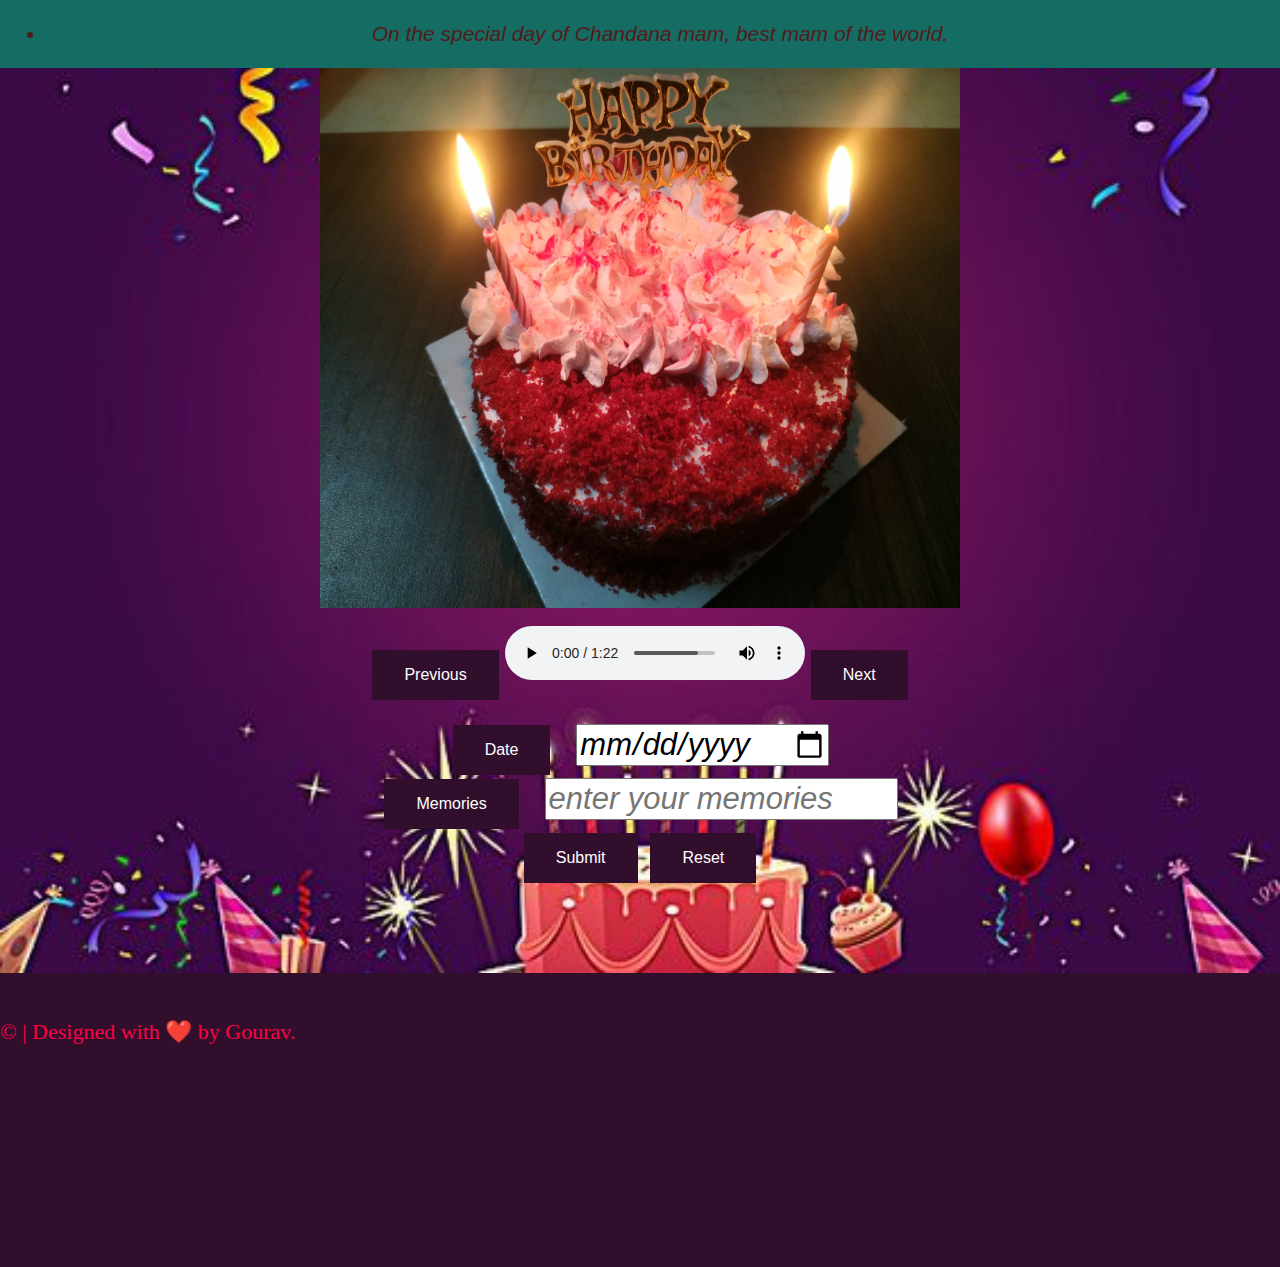
==== site/index.html @ e115682c "Add files via upload" ====
<!doctype html>
<html>
    <head>
        <title>birthdayGift</title>
        <meta charset="utf-8">
        <link rel="stylesheet" href="style.css">
        <link href="./css/footer.css" rel="stylesheet" />
	<script>
    function donothing(){
        void(0);
    }
	window.addEventListener("load",function(){
	let a = document.createElement("div");
	let canvas = document.getElementsByClassName("sketch")[0];
	a.style.height = 200 + "px";
	a.style.visibility ="hidden";
	a.style.top = "0";
	document.body.appendChild(a);
	document.getElementsByClassName("ending")[0].style.top = canvas.height - 200 + "px";
	});
    function displayNextImage() {
              x = (x === images.length - 1) ? 0 : x + 1;
              document.getElementById("img").src = images[x];
          }

          function displayPreviousImage() {
              x = (x <= 0) ? images.length - 1 : x - 1;
              document.getElementById("img").src = images[x];
          }

          function startTimer() {
              setInterval(displayNextImage, 2000);
          }

          var images = [], x = -1;
          images[0] = "image1.jpeg";
          images[1] = "image2.jpg";
          images[2] = "image3.gif"
	</script>
</head>

        <body onload = "startTimer()">
                <button class= "button1"><ul><li><i>On the special day of Chandana mam, best mam of the world. </i></li></ul></button>
                <img id="img" src="startpicture.jpeg" class="center" width="490" height="540"/>
                <br />

        <!-- AUDIO EFFECT GOES HERE -->
            <div align="center">
                <button class="button" onclick="displayPreviousImage()">Previous</button>
                <audio controls autoplay>
                <source src="bd_song.mp3" type="audio/mpeg" display="none" >
            </audio>
            
            <button class="button" onclick="displayNextImage()">Next</button>
            </div>
            <form action="results.html" method="GET">
                <h1>
                    <label for="name"><button class= "button2" type="submit" onclick="return false">Date</button></label>
                    <input name="Date" id="name" placeholder="enter date" required type="date" class="special">
                    <br />
                    <label><button class= "button2" type="submit" onclick="return false">Memories</button>
                        <input name="Memories" placeholder="enter your memories" required class="special">
                    </label>
                    <br />
                    <button class= "button" type="submit" >Submit</button>
                    <button class= "button" type="reset" >Reset</button>
                </h1>

            </form>
            <br />
            <br />
            <br />
            <br />
            <br />
            <footer>
                <div class="container">
                   <div class="row">
                   </div>
                </div>
             </footer>
             <section class="copyright">
                <div class="container">
                   <p>© <span id="year"></span> | Designed with ❤️ by Gourav.</p>
                </div>
             </section>
    <!-- SCRIPT EFFECT STARTS HERE -->
    <script src="js/sketch.js"></script>
    <script id = "dots"value="transparent">
        function Particle( x, y, radius ) {
            this.init( x, y, radius );
        }

        Particle.prototype = {

            init: function( x, y, radius ) {

                this.alive = true;

                this.radius = radius || 10;
                this.wander = 0.15;
                this.theta = random( TWO_PI );
                this.drag = 0.92;
                this.color = '#fff';

                this.x = x || 0.0;
                this.y = y || 0.0;

                this.vx = 0.0;
                this.vy = 0.0;
            },

            move: function() {

                this.x += this.vx;
                this.y += this.vy;

                this.vx *= this.drag;
                this.vy *= this.drag;

                this.theta += random( -0.5, 0.5 ) * this.wander;
                this.vx += sin( this.theta ) * 0.1;
                this.vy += cos( this.theta ) * 0.1;

                this.radius *= 0.96;
                this.alive = this.radius > 0.5;
            },

            draw: function( ctx ) {

                ctx.beginPath();
                ctx.arc( this.x, this.y, this.radius, 0, TWO_PI );
                ctx.fillStyle = this.color;
                ctx.fill();
            }
        };


        var MAX_PARTICLES = 280;
        var COLOURS = [ '#69D2E7', '#8ef6d0', '#d08ef6', '#f6d08e', '#b4f68e', '#ba89a2','8eb4f6' ];

        var particles = [];
        var pool = [];

        var demo = Sketch.create({
            container: document.getElementById( 'container' )
        });

        demo.setup = function() {

            // Set off some initial particles.
            var i, x, y;

            for ( i = 0; i < 20; i++ ) {
                x = ( demo.width * 0.5 ) + random( -100, 100 );
                y = ( demo.height * 0.5 ) + random( -100, 100 );
                demo.spawn( x, y );
            }
        };

        demo.spawn = function( x, y ) {

            if ( particles.length >= MAX_PARTICLES )
                pool.push( particles.shift() );

            particle = pool.length ? pool.pop() : new Particle();
            particle.init( x, y, random( 5, 40 ) );

            particle.wander = random( 0.5, 2.0 );
            particle.color = random( COLOURS );
            particle.drag = random( 0.9, 0.99 );

            theta = random( TWO_PI );
            force = random( 2, 8 );

            particle.vx = sin( theta ) * force;
            particle.vy = cos( theta ) * force;

            particles.push( particle );
        };

        demo.update = function() {

            var i, particle;

            for ( i = particles.length - 1; i >= 0; i-- ) {

                particle = particles[i];

                if ( particle.alive ) particle.move();
                else pool.push( particles.splice( i, 1 )[0] );
            }
        };

        demo.draw = function() {

            demo.globalCompositeOperation  = 'lighter';

            for ( var i = particles.length - 1; i >= 0; i-- ) {
                particles[i].draw( demo );
            }
        };

        demo.mousemove = function() {

            var particle, theta, force, touch, max, i, j, n;

            for ( i = 0, n = demo.touches.length; i < n; i++ ) {

                touch = demo.touches[i], max = random( 1, 4 );
                for ( j = 0; j < max; j++ ) {
                  demo.spawn( touch.x, touch.y );
                }

            }
        };
    window.onmousemove = function(e){demo.spawn(e.clientX,e.clientY)};
    document.getElementById("dots").style.zIndex = "6";
    </script>
    </body>
</html>
---- site/style.css ----
@charset "utf-8";

body{
	margin: 0;
	padding:0;
	background: #320e2d; /*pink*/
	z-index: -1;
	background-image: url('background_img.jpg');
	background-repeat: no-repeat;
	background-size:cover;
    background-position: center;
	width: 100%;
	height: 100vh;
}
* {
    box-sizing: border-box
} 
.center {
	display: block;
	margin-left: auto;
	margin-right: auto;
	width: 50%;
  }
/* clear fix */
/*
https://css-tricks.com/snippets/css/clear-fix
*/
.container:after{
	visibility: hidden;
  display: block;
  font-size: 0;
  content: " ";
  clear: both;
  height: 0;
}

.wrapper{
	width: 240px;
	margin:100px auto;
	z-index: -2;/*new*/
}
.litteH{
	position: relative;
	z-index: -2; /*new*/
}
.bodyH{
	position: absolute;
	width: 240px;
	height: 400px;
	border:5px solid #000;
	border-radius: 115px;
/*	background: rgb(249,217,70);*/
	background: #ffe686;
	overflow: hidden;
	z-index: 1;
}
.bodyH .condoleBelt{
	position: absolute;
}
.bodyH .condoleBelt .left,
.bodyH .condoleBelt .right{
	width: 100px;
	height: 16px;
	border:5px solid #000;
	background: rgb(32,116,160);
	position: absolute;
	top:-90px;
	left:-35px;
	z-index: 2;
	-webkit-transform:rotate(45deg);
}
.bodyH .condoleBelt .left{
	top:-88px;
	left:165px;
	-webkit-transform:rotate(-45deg);
}
.sketch
{
	height:100%;
	top:0;
	left:0;
	width:100%;
	position:fixed;
	z-index: -1;
}
.bodyH .condoleBelt .left:after,
.bodyH .condoleBelt .right:after{
	content: '';
	width: 8px;
	height: 8px;
	border-radius: 50%;
	background: #000;
	position: absolute;
	top:4px;
	left:88px;
}
.greetings{
	margin-left: 300px;
	width: 50px;
	height: 200px;
	font-size: 50px;
	font-style: oblique;
	color: black;
	z-index:1;
}

.ending{
	margin-top: 50px;
	margin-left: 100px;
	font-size: 18px;
	color: black;
	z-index: 2;
	display:block;
	position:absolute;
}

.tt{
    margin-top: 25px;
    font-size: 21px;
    text-align: center;

    -webkit-animation: fadein 8s; /* Safari, Chrome and Opera > 12.1 */
       -moz-animation: fadein 8s; /* Firefox < 16 */
        -ms-animation: fadein 8s; /* Internet Explorer */
         -o-animation: fadein 8s; /* Opera < 12.1 */
            animation: fadein 8s;
}
h1{
	color:rgb(170, 255, 0);
	text-align: center;
	font-family: 'Gill Sans', 'Gill Sans MT', Calibri, 'Trebuchet MS', sans-serif;
	font-style: italic;
}
.special_label{
		color:white;
		text-align: center;
		font-family: 'Gill Sans', 'Gill Sans MT', Calibri, 'Trebuchet MS', sans-serif;
		font-style: italic;
		font-weight: bold;
		font-size: 32px;
}
p {
	color:rgb(255, 0, 68);
	font-size: 22px;
}
.special {
	font-size: 31px;
	font-family: 'Gill Sans', 'Gill Sans MT', Calibri, 'Trebuchet MS', sans-serif;
	font-style: italic;
	color:black;
	margin-left: 15px;
}
.special2 {
	font-family:'Times New Roman', Times, serif;
	color:black;
	text-align: center;
}

.button {
	background-color: #320e2d; /* Green */
	 border: none;
	color: white;
	padding: 16px 32px;
	text-align: center;
	text-decoration: none;
	display: inline-block;
	font-size: 16px;
	margin: 2px 2px;
	transition-duration: 0.4s;
	cursor: pointer;
}
.button:hover{
	background-color: #9b4caf;
	color: rgb(83, 27, 27);
}
.button1 {
	background-color: #320e2d; /* Green */
	border: none;
	color:rgb(170, 255, 0);
	text-decoration: none;
	display: inline-block;
	font-size: 21px;
	transition-duration: 0.4s;
	cursor: pointer;
	width: 100%;
	margin: 0 auto;
}
.button1:hover{
	background-color: #156c62;
	color: rgb(83, 27, 27);
} 
.button2 {
	background-color: #320e2d; /* Green */
	border: none;
   color: white;
   padding: 16px 32px;
   text-align: center;
   text-decoration: none;
   display: inline-block;
   font-size: 16px;
   margin: 2px 2px;
   transition-duration: 0.4s;
}
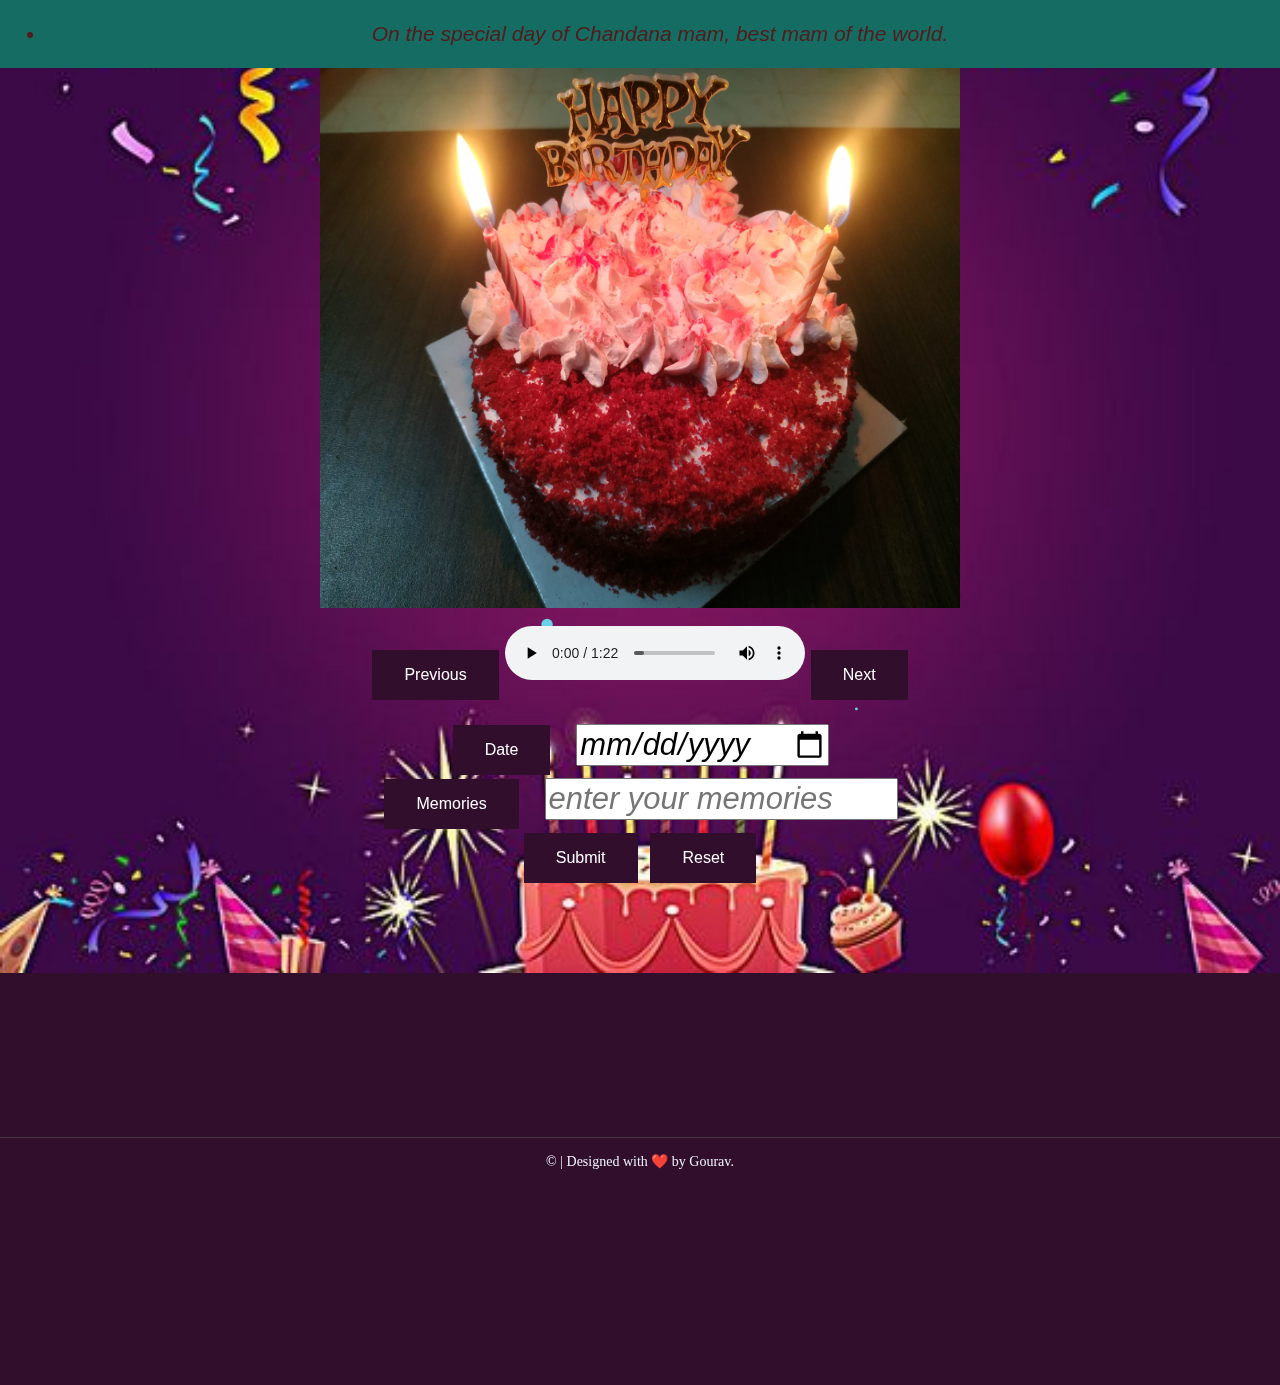
==== commit 062a8356: "Update index.html" ====
--- a/site/index.html
+++ b/site/index.html
@@ -1,7 +1,7 @@
 <!doctype html>
 <html>
     <head>
-        <title>birthdayGift</title>
+        <title>birthday</title>
         <meta charset="utf-8">
         <link rel="stylesheet" href="style.css">
         <link href="./css/footer.css" rel="stylesheet" />
--- a/site/css/footer.css
+++ b/site/css/footer.css
@@ -0,0 +1,45 @@
+footer {
+    padding: 70px 15px;
+}
+
+.footer-logo {
+    flex: 0 0 100%;
+    max-width: 100%;
+    text-align: center;
+    font-size: 45px;
+    font-family: 'Lobster', cursive;
+    color: rgb(236, 241, 250);
+    font-weight: 900;
+}
+
+.social-link {
+    flex: 0 0 100%;
+    max-width: 100%;
+    text-align: center;
+    padding-top: 15px;
+}
+
+.social-link a {
+    color: #999999;
+    display: inline-block;
+    margin: 0px 12px;
+    transition: all 0.5s ease;
+}
+
+.social-link a:hover {
+    color: rgb(236, 241, 250)
+}
+
+.copyright {
+    background-color: #320e2d;
+    border-top: 1px solid #423940;
+    padding: 15px;
+}
+
+.copyright p {
+    margin: 0;
+    text-align: center;
+    font-size: 14px;
+    font-weight: 400;
+    color: rgb(236, 241, 250);
+}
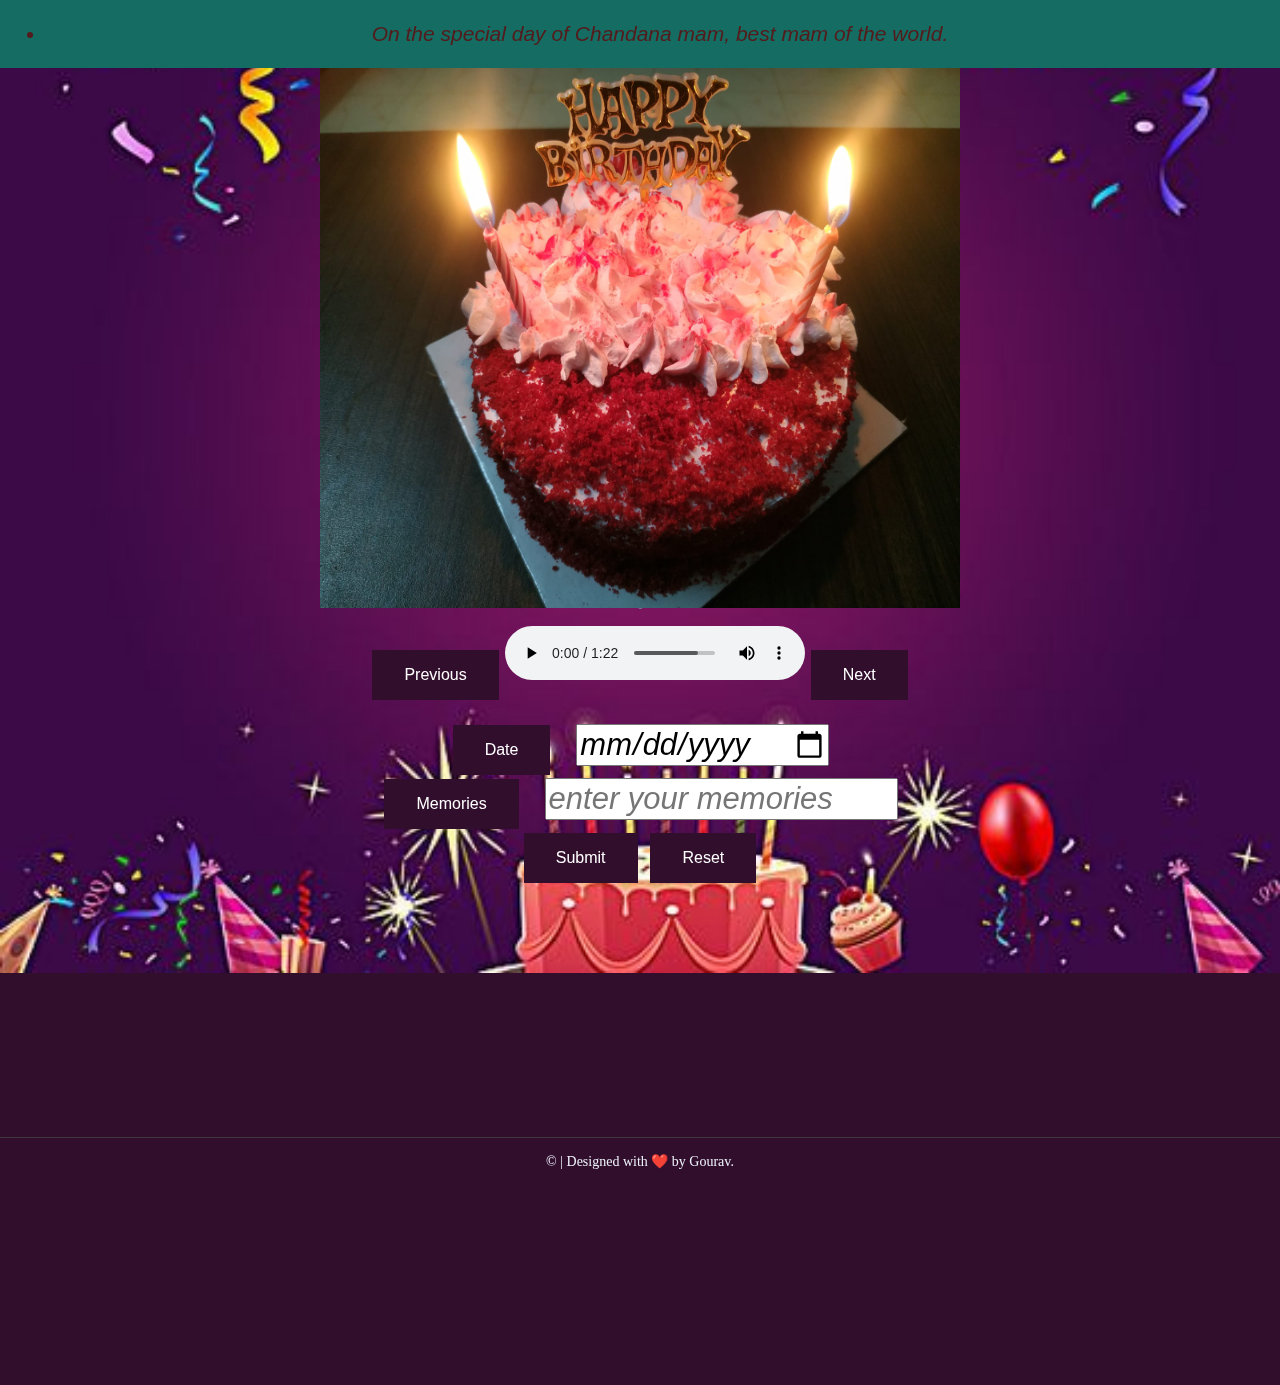
==== commit 701a9964: "Update index.html" ====
--- a/site/index.html
+++ b/site/index.html
@@ -29,7 +29,7 @@
           }
 
           function startTimer() {
-              setInterval(displayNextImage, 2000);
+              setInterval(displayNextImage, 1450);
           }
 
           var images = [], x = -1;
